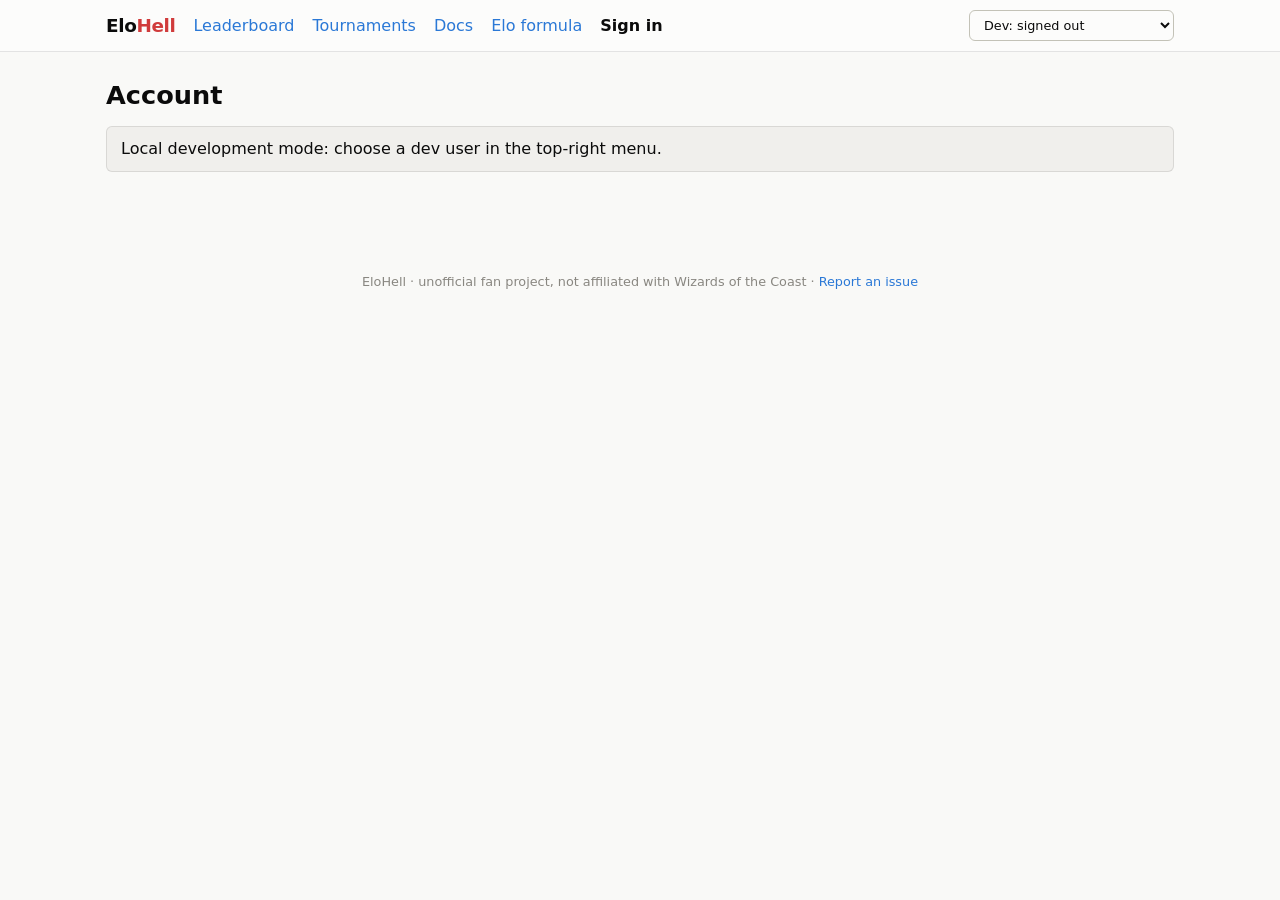
==== frontend/account.html @ e39d2534 "Initial EloHell: MTG tournament Elo tracker - Architecture, decisions/open questions and Elo docs (d" ====
<!doctype html>
<html lang="en">
<head>
  <meta charset="utf-8">
  <meta name="viewport" content="width=device-width, initial-scale=1">
  <title>Account · EloHell</title>
  <link rel="stylesheet" href="css/style.css">
  <script src="config.js"></script>
  <script type="module" src="js/account.js"></script>
</head>
<body>
<main>
<h1>Account</h1>
<div id="content"><p class="muted">Loading…</p></div></main>
</body>
</html>
---- frontend/css/style.css ----
:root {
  color-scheme: light;
  --page: #f9f9f7;
  --surface-1: #fcfcfb;
  --surface-2: #f0efec;
  --text-primary: #0b0b0b;
  --text-secondary: #52514e;
  --text-muted: #898781;
  --grid: #e1e0d9;
  --axis: #c3c2b7;
  --border: rgba(11, 11, 11, 0.10);
  --series-1: #2a78d6;
  --accent: #2a78d6;
  --good-text: #006300;
  --critical: #d03b3b;
  --warning: #fab219;
  --badge-supporter: #2a78d6;
  --badge-diamond: #4a3aa7;
  --radius: 8px;
  font-family: system-ui, -apple-system, "Segoe UI", sans-serif;
}
@media (prefers-color-scheme: dark) {
  :root {
    color-scheme: dark;
    --page: #0d0d0d;
    --surface-1: #1a1a19;
    --surface-2: #262624;
    --text-primary: #ffffff;
    --text-secondary: #c3c2b7;
    --text-muted: #898781;
    --grid: #2c2c2a;
    --axis: #383835;
    --border: rgba(255, 255, 255, 0.10);
    --series-1: #3987e5;
    --accent: #3987e5;
    --good-text: #0ca30c;
    --critical: #e66767;
    --badge-supporter: #3987e5;
    --badge-diamond: #9085e9;
  }
}

* { box-sizing: border-box; }
body { margin: 0; background: var(--page); color: var(--text-primary); line-height: 1.5; }
a { color: var(--accent); text-decoration: none; }
a:hover { text-decoration: underline; }
main { max-width: 1100px; margin: 0 auto; padding: 24px 16px 64px; }
h1 { font-size: 1.6rem; margin: 0 0 4px; }
h2 { font-size: 1.15rem; margin: 32px 0 12px; }
.muted { color: var(--text-muted); }
.secondary { color: var(--text-secondary); }
.num { font-variant-numeric: tabular-nums; text-align: right; }

/* nav */
.topnav { background: var(--surface-1); border-bottom: 1px solid var(--border); }
.topnav .inner { max-width: 1100px; margin: 0 auto; padding: 10px 16px; display: flex; gap: 18px; align-items: center; flex-wrap: wrap; }
.topnav .brand { font-weight: 800; font-size: 1.15rem; color: var(--text-primary); letter-spacing: -0.02em; }
.topnav .brand span { color: var(--critical); }
.topnav a.active { color: var(--text-primary); font-weight: 600; }
.topnav .spacer { flex: 1; }
.topnav select { font-size: 0.8rem; }

/* surfaces */
.card { background: var(--surface-1); border: 1px solid var(--border); border-radius: var(--radius); padding: 16px; }
.row { display: flex; gap: 12px; flex-wrap: wrap; align-items: center; }
.toolbar { display: flex; gap: 12px; align-items: center; flex-wrap: wrap; margin: 16px 0; }

/* segmented control */
.segmented { display: inline-flex; border: 1px solid var(--border); border-radius: var(--radius); overflow: hidden; }
.segmented button { border: 0; background: var(--surface-1); color: var(--text-secondary); padding: 6px 14px; cursor: pointer; font: inherit; }
.segmented button[aria-pressed="true"] { background: var(--accent); color: #fff; }

/* forms */
input, select, textarea, button { font: inherit; color: inherit; }
input[type=text], input[type=date], input[type=search], input[type=email], select, textarea {
  background: var(--surface-1); border: 1px solid var(--axis); border-radius: 6px; padding: 6px 10px;
}
textarea { width: 100%; min-height: 240px; font-family: ui-monospace, Consolas, monospace; font-size: 0.85rem; }
button.primary, button.secondary, a.button {
  border-radius: 6px; padding: 7px 16px; cursor: pointer; border: 1px solid var(--accent); display: inline-block;
}
button.primary { background: var(--accent); color: #fff; }
button.secondary, a.button { background: transparent; color: var(--accent); }
button:disabled { opacity: 0.5; cursor: default; }
label.field { display: flex; flex-direction: column; gap: 4px; font-size: 0.85rem; color: var(--text-secondary); }
.form-grid { display: grid; grid-template-columns: repeat(auto-fit, minmax(200px, 1fr)); gap: 12px; margin-bottom: 12px; }

/* tables */
table { width: 100%; border-collapse: collapse; background: var(--surface-1); }
th, td { padding: 8px 10px; border-bottom: 1px solid var(--grid); text-align: left; }
th { font-size: 0.8rem; color: var(--text-muted); font-weight: 600; text-transform: uppercase; letter-spacing: 0.04em; }
tbody tr:hover { background: var(--surface-2); }
.table-wrap { border: 1px solid var(--border); border-radius: var(--radius); overflow-x: auto; }

/* stat tiles */
.tiles { display: grid; grid-template-columns: repeat(auto-fill, minmax(150px, 1fr)); gap: 12px; }
.tile { background: var(--surface-1); border: 1px solid var(--border); border-radius: var(--radius); padding: 12px 14px; }
.tile .label { font-size: 0.8rem; color: var(--text-secondary); }
.tile .value { font-size: 1.5rem; font-weight: 650; }
.tile .sub { font-size: 0.8rem; color: var(--text-muted); }

/* results */
.res-W { color: var(--good-text); font-weight: 600; }
.res-L { color: var(--critical); font-weight: 600; }
.res-D, .res-BYE { color: var(--text-secondary); font-weight: 600; }
.delta-pos { color: var(--good-text); }
.delta-neg { color: var(--critical); }

/* badges */
.badge { display: inline-block; font-size: 0.7rem; font-weight: 700; padding: 1px 7px; border-radius: 999px; vertical-align: middle; margin-left: 6px; color: #fff; }
.badge.supporter { background: var(--badge-supporter); }
.badge.diamond { background: var(--badge-diamond); }
.badge.type-rel { background: var(--text-primary); color: var(--page); }
.badge.type-casual { background: var(--surface-2); color: var(--text-secondary); border: 1px solid var(--border); }
.hidden-name { font-style: italic; color: var(--text-muted); }

/* chart */
.chart-card { position: relative; height: 320px; }

/* messages */
.msg { padding: 10px 14px; border-radius: 6px; margin: 12px 0; border: 1px solid var(--border); background: var(--surface-2); }
.msg.error { border-color: var(--critical); }
.msg.error::before { content: "⚠ "; color: var(--critical); }
.msg.ok::before { content: "✓ "; color: var(--good-text); }

details.tournament { background: var(--surface-1); border: 1px solid var(--border); border-radius: var(--radius); margin-bottom: 8px; }
details.tournament summary { padding: 10px 14px; cursor: pointer; display: flex; gap: 12px; flex-wrap: wrap; align-items: center; }
details.tournament summary .name { font-weight: 600; flex: 1; min-width: 180px; }
details.tournament table { border-top: 1px solid var(--grid); }

.markdown h2 { margin-top: 16px; }
.formula { font-family: "Cambria Math", "STIX Two Math", serif; font-size: 1.2rem; padding: 12px 16px; background: var(--surface-2); border-radius: 6px; display: inline-block; }
footer { text-align: center; color: var(--text-muted); font-size: 0.8rem; padding: 24px; }
pre { background: var(--surface-2); padding: 10px 12px; border-radius: 6px; overflow-x: auto; font-size: 0.85rem; }
.tile .value.name { font-size: 1.05rem; padding-top: 6px; }
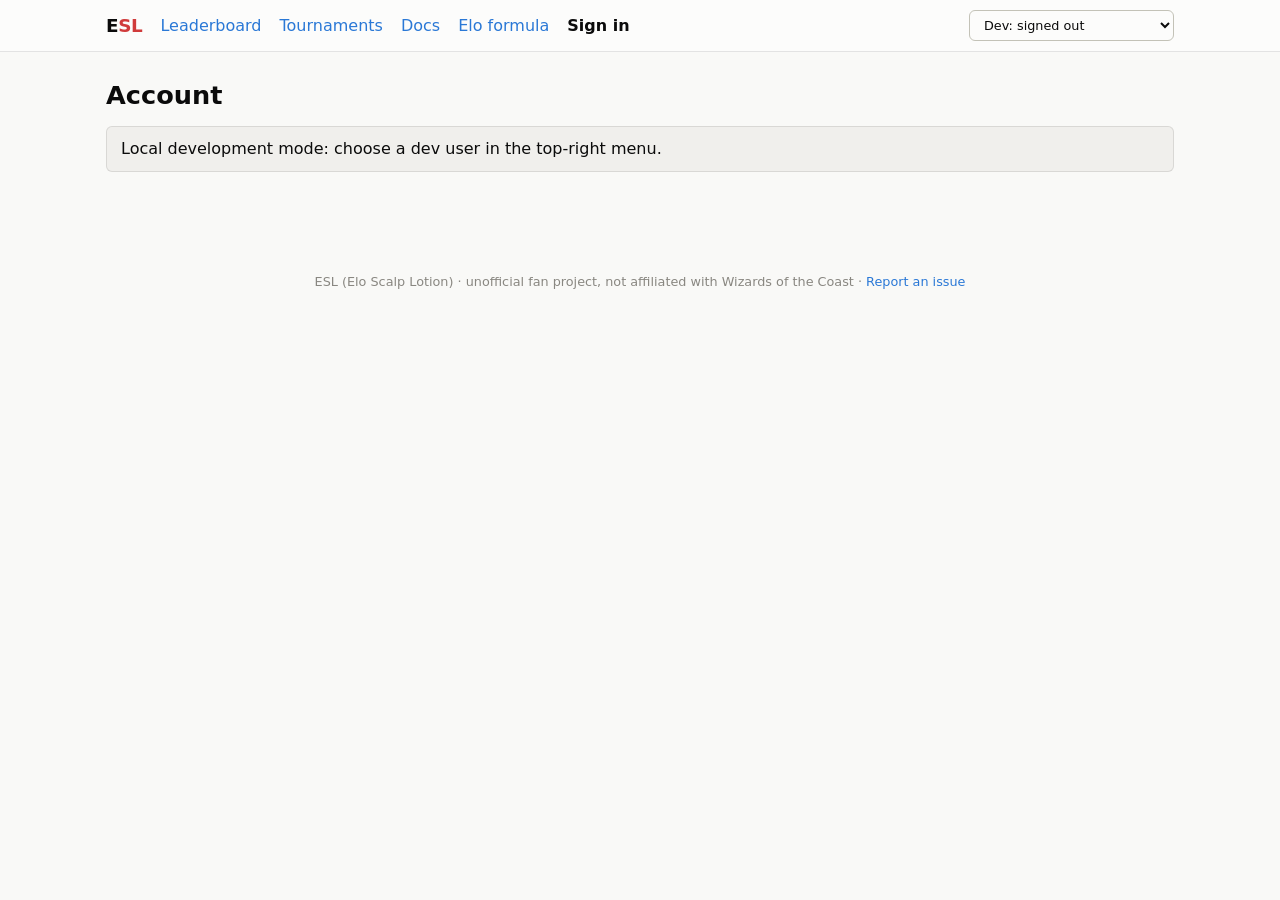
==== commit 06e049e4: "Rename to ESL (Elo Scalp Lotion) and seed from raw-data-eventlink - Rename the project, Python packa" ====
--- a/frontend/account.html
+++ b/frontend/account.html
@@ -3,7 +3,7 @@
 <head>
   <meta charset="utf-8">
   <meta name="viewport" content="width=device-width, initial-scale=1">
-  <title>Account · EloHell</title>
+  <title>Account · ESL</title>
   <link rel="stylesheet" href="css/style.css">
   <script src="config.js"></script>
   <script type="module" src="js/account.js"></script>
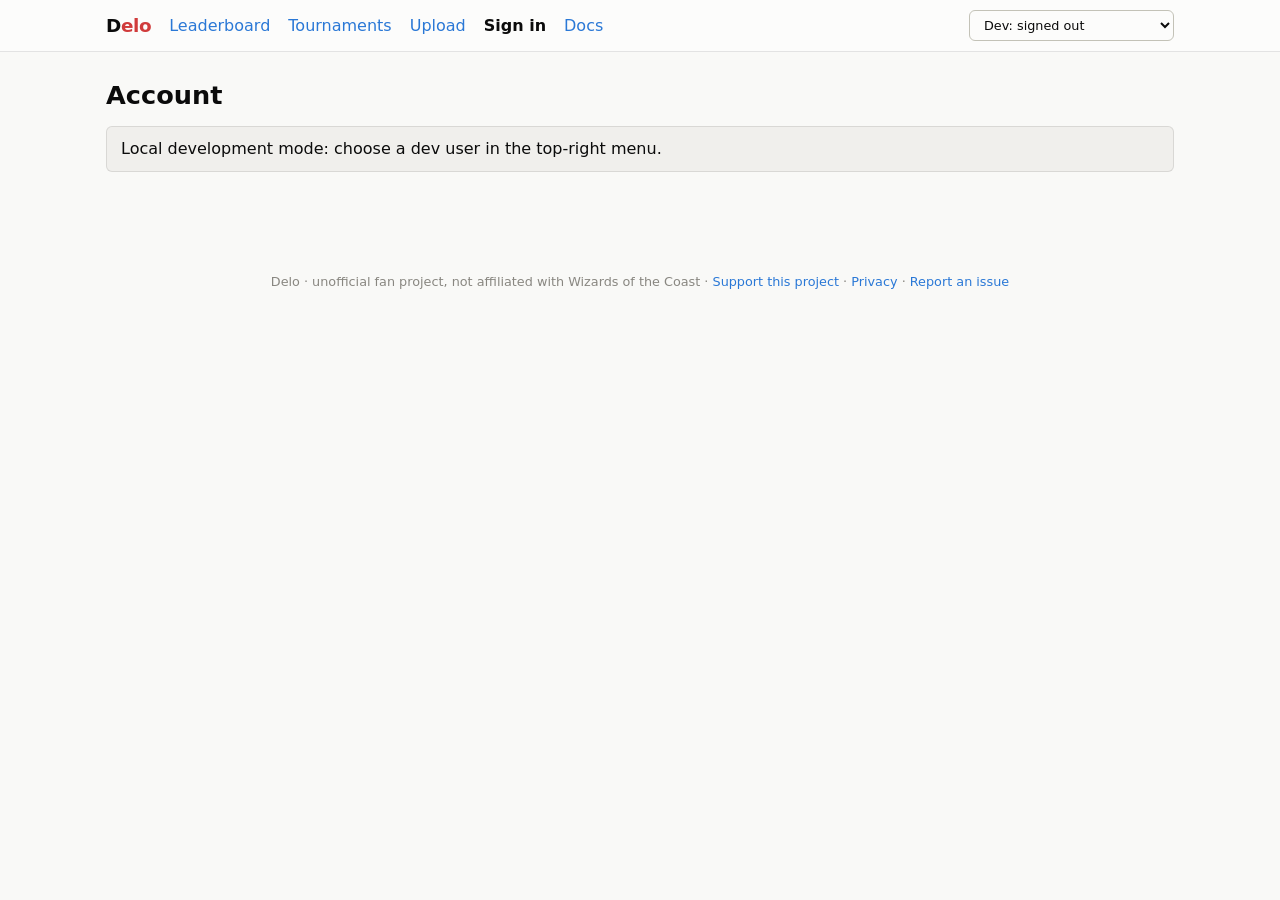
==== commit f2822c51: "production ready extension" ====
--- a/frontend/account.html
+++ b/frontend/account.html
@@ -3,7 +3,8 @@
 <head>
   <meta charset="utf-8">
   <meta name="viewport" content="width=device-width, initial-scale=1">
-  <title>Account · ESL</title>
+  <title>Account · Delo</title>
+  <link rel="icon" href="favicon.svg" type="image/svg+xml">
   <link rel="stylesheet" href="css/style.css">
   <script src="config.js"></script>
   <script type="module" src="js/account.js"></script>
--- a/frontend/css/style.css
+++ b/frontend/css/style.css
@@ -72,7 +72,7 @@
 
 /* forms */
 input, select, textarea, button { font: inherit; color: inherit; }
-input[type=text], input[type=date], input[type=search], input[type=email], select, textarea {
+input[type=text], input[type=date], input[type=search], input[type=email], input[type=url], select, textarea {
   background: var(--surface-1); border: 1px solid var(--axis); border-radius: 6px; padding: 6px 10px;
 }
 textarea { width: 100%; min-height: 240px; font-family: ui-monospace, Consolas, monospace; font-size: 0.85rem; }
@@ -90,6 +90,10 @@
 th, td { padding: 8px 10px; border-bottom: 1px solid var(--grid); text-align: left; }
 th { font-size: 0.8rem; color: var(--text-muted); font-weight: 600; text-transform: uppercase; letter-spacing: 0.04em; }
 tbody tr:hover { background: var(--surface-2); }
+th button.sort { all: unset; cursor: pointer; display: inline-flex; gap: 4px; align-items: center; }
+th button.sort:hover, th[aria-sort="ascending"] button.sort, th[aria-sort="descending"] button.sort { color: var(--text-primary); }
+th button.sort:focus-visible { outline: 2px solid var(--accent); outline-offset: 2px; border-radius: 2px; }
+th button.sort .arrow { font-size: 0.65rem; min-width: 0.7em; }
 .table-wrap { border: 1px solid var(--border); border-radius: var(--radius); overflow-x: auto; }
 
 /* stat tiles */
@@ -105,6 +109,13 @@
 .res-D, .res-BYE { color: var(--text-secondary); font-weight: 600; }
 .delta-pos { color: var(--good-text); }
 .delta-neg { color: var(--critical); }
+.deck { font-size: 0.8rem; color: var(--text-secondary); font-style: italic; margin-left: 6px; font-weight: normal; }
+details.tournament .deck-edit { padding: 8px 14px; border-top: 1px solid var(--grid); }
+details.tournament .deck-edit label { display: flex; gap: 10px; align-items: center; font-size: 0.85rem; color: var(--text-secondary); }
+details.tournament .deck-edit .deck-input { max-width: 320px; }
+.deck-input { width: 100%; min-width: 160px; }
+.deck-status { font-size: 0.8rem; margin-left: 6px; }
+.elo-change { font-size: 0.85rem; margin-left: 6px; font-variant-numeric: tabular-nums; }
 
 /* badges */
 .badge { display: inline-block; font-size: 0.7rem; font-weight: 700; padding: 1px 7px; border-radius: 999px; vertical-align: middle; margin-left: 6px; color: #fff; }
@@ -112,6 +123,7 @@
 .badge.diamond { background: var(--badge-diamond); }
 .badge.type-rel { background: var(--text-primary); color: var(--page); }
 .badge.type-casual { background: var(--surface-2); color: var(--text-secondary); border: 1px solid var(--border); }
+.badge.format { background: transparent; color: var(--accent); border: 1px solid var(--accent); }
 .hidden-name { font-style: italic; color: var(--text-muted); }
 
 /* chart */
@@ -123,6 +135,9 @@
 .msg.error::before { content: "⚠ "; color: var(--critical); }
 .msg.ok::before { content: "✓ "; color: var(--good-text); }
 
+details.provisional { margin-top: 32px; }
+details.provisional > summary { cursor: pointer; margin-bottom: 12px; }
+details.provisional > summary h2 { display: inline; margin: 0; }
 details.tournament { background: var(--surface-1); border: 1px solid var(--border); border-radius: var(--radius); margin-bottom: 8px; }
 details.tournament summary { padding: 10px 14px; cursor: pointer; display: flex; gap: 12px; flex-wrap: wrap; align-items: center; }
 details.tournament summary .name { font-weight: 600; flex: 1; min-width: 180px; }
@@ -133,3 +148,88 @@
 footer { text-align: center; color: var(--text-muted); font-size: 0.8rem; padding: 24px; }
 pre { background: var(--surface-2); padding: 10px 12px; border-radius: 6px; overflow-x: auto; font-size: 0.85rem; }
 .tile .value.name { font-size: 1.05rem; padding-top: 6px; }
+
+/* Layout with the "Upcoming tournaments" sidebar. The leaderboard keeps the normal page width and
+   position (1068px wide, centred like every other page, so it lines up with the navigation); the
+   sidebar fills everything to its right, up to the window edge. Columns: a left gutter that
+   centres the content (it gives up space first when the window narrows), the content, the sidebar
+   (at least 280px). Below 1408px (1068 + 28 + 280 + 32) the sidebar goes under the content. */
+main.with-sidebar { max-width: none; }
+.with-aside { display: grid; grid-template-columns: minmax(0, calc((100% - 1068px) / 2)) 1068px minmax(308px, 1fr);
+  align-items: start; } /* 308 = 280px sidebar + its 28px gap; the content never shrinks, the gutter gives way */
+.with-aside > :first-child { grid-column: 2; }
+.with-aside > aside { grid-column: 3; margin-left: 28px; }
+/* The sidebar stays in view while the leaderboard scrolls, and scrolls on its own when its
+   list is taller than the window. Stacked below, it's a normal block. */
+aside.upcoming { background: var(--surface-1); border: 1px solid var(--border); border-radius: var(--radius); padding: 14px 16px;
+  position: sticky; top: 16px; max-height: calc(100vh - 32px); overflow-y: auto; overscroll-behavior: contain;
+  scrollbar-width: none; } /* still scrolls (wheel, touch, keys); no visible scrollbar */
+aside.upcoming::-webkit-scrollbar { display: none; } /* Safari, older Chrome */
+@media (max-width: 1407px) {
+  main.with-sidebar { max-width: 1100px; }
+  .with-aside { grid-template-columns: minmax(0, 1fr); row-gap: 28px; }
+  .with-aside > :first-child, .with-aside > aside { grid-column: 1; margin-left: 0; }
+  aside.upcoming { position: static; max-height: none; overflow: visible; }
+}
+aside.upcoming h2 { margin: 0 0 10px; font-size: 1rem; }
+ul.events { list-style: none; margin: 0; padding: 0; }
+li.event { padding: 8px 0; border-bottom: 1px solid var(--grid); }
+li.event:last-child { border-bottom: 0; }
+.event-date { font-size: 0.8rem; color: var(--text-secondary); font-variant-numeric: tabular-nums; }
+.event-name { font-weight: 600; }
+.event-meta .badge:first-child { margin-left: 0; }
+.event-meta { font-size: 0.8rem; }
+button.link-button { all: unset; cursor: pointer; color: var(--critical); font-size: 0.75rem; }
+details.post-event { margin-top: 12px; }
+details.post-event summary { cursor: pointer; color: var(--accent); }
+details.post-event form { display: grid; gap: 8px; margin-top: 8px; }
+.small { font-size: 0.8rem; }
+
+/* membership */
+.plans { display: grid; grid-template-columns: repeat(auto-fit, minmax(240px, 1fr)); gap: 16px; margin: 16px 0; }
+.plan h2 { margin: 0; }
+.plan .price { font-size: 1.4rem; font-weight: 700; margin: 4px 0 8px; }
+.plan ul { padding-left: 18px; margin: 0 0 14px; }
+.plan-supporter { border-color: var(--badge-supporter); }
+.plan-diamond { border-color: var(--badge-diamond); border-width: 2px; }
+a.button.primary { background: var(--accent); color: #fff; text-decoration: none; }
+
+/* Supporter flair */
+.badge.flair { font-weight: 600; }
+.flair-blue { background: #2a78d6; }
+.flair-green { background: #1c8a3a; }
+.flair-purple { background: #6d4bc4; }
+.flair-orange { background: #c96a0c; }
+.flair-red { background: #c43c3c; }
+.flair-gray { background: #6b6a66; }
+
+/* deck picker and Diamond private notes */
+.deck-fields { display: inline-flex; gap: 8px; align-items: center; flex-wrap: wrap; }
+input.note-input { width: 100%; min-width: 140px; font-size: 0.85rem; padding: 3px 6px; background: var(--surface-1); border: 1px solid var(--grid); border-radius: 4px; }
+input.note-input.saved { border-color: var(--good-text); }
+input.note-input.failed { border-color: var(--critical); }
+button.secondary.danger { border-color: var(--critical); color: var(--critical); }
+.event-repeats { font-size: 0.8rem; color: var(--text-secondary); }
+.event-holiday { font-size: 0.8rem; color: var(--critical); }
+
+/* Support page and Supporter mark */
+.page-head { display: flex; align-items: center; justify-content: space-between; gap: 12px; flex-wrap: wrap; }
+a.button.support-button { white-space: nowrap; }
+.supporter-mark { margin-left: 6px; cursor: help; }
+.qr-codes { display: flex; gap: 16px; flex-wrap: wrap; margin: 16px 0; }
+figure.qr { margin: 0; text-align: center; }
+figure.qr h2 { margin: 0 0 8px; }
+figure.qr img { display: block; width: 240px; height: 240px; max-width: 100%; border-radius: 6px; background: #fff; }
+
+/* admin: site visitors */
+.visitor-lists { display: grid; grid-template-columns: repeat(auto-fit, minmax(260px, 1fr)); gap: 16px; margin-top: 16px; }
+.visitor-lists h3, #visitors h3 { font-size: 0.95rem; margin: 16px 0 8px; }
+.visitor-tiles { grid-template-columns: repeat(auto-fill, minmax(210px, 1fr)); }
+
+/* island picker (first item in the navigation) and the pending-claims badge on Admin */
+.topnav select.island-select { font-size: 0.9rem; font-weight: 600; padding: 4px 8px; max-width: 200px; }
+.topnav a[href="admin.html"] { position: relative; }
+.nav-badge { position: absolute; top: -8px; right: -14px; min-width: 18px; height: 18px; padding: 0 5px; border-radius: 9px;
+  background: var(--critical); color: #fff; font-size: 0.7rem; font-weight: 700; line-height: 18px; text-align: center; }
+button.link-button + button.link-button { margin-left: 12px; }
+.event-location { font-size: 0.8rem; color: var(--text-secondary); margin-top: 2px; }
